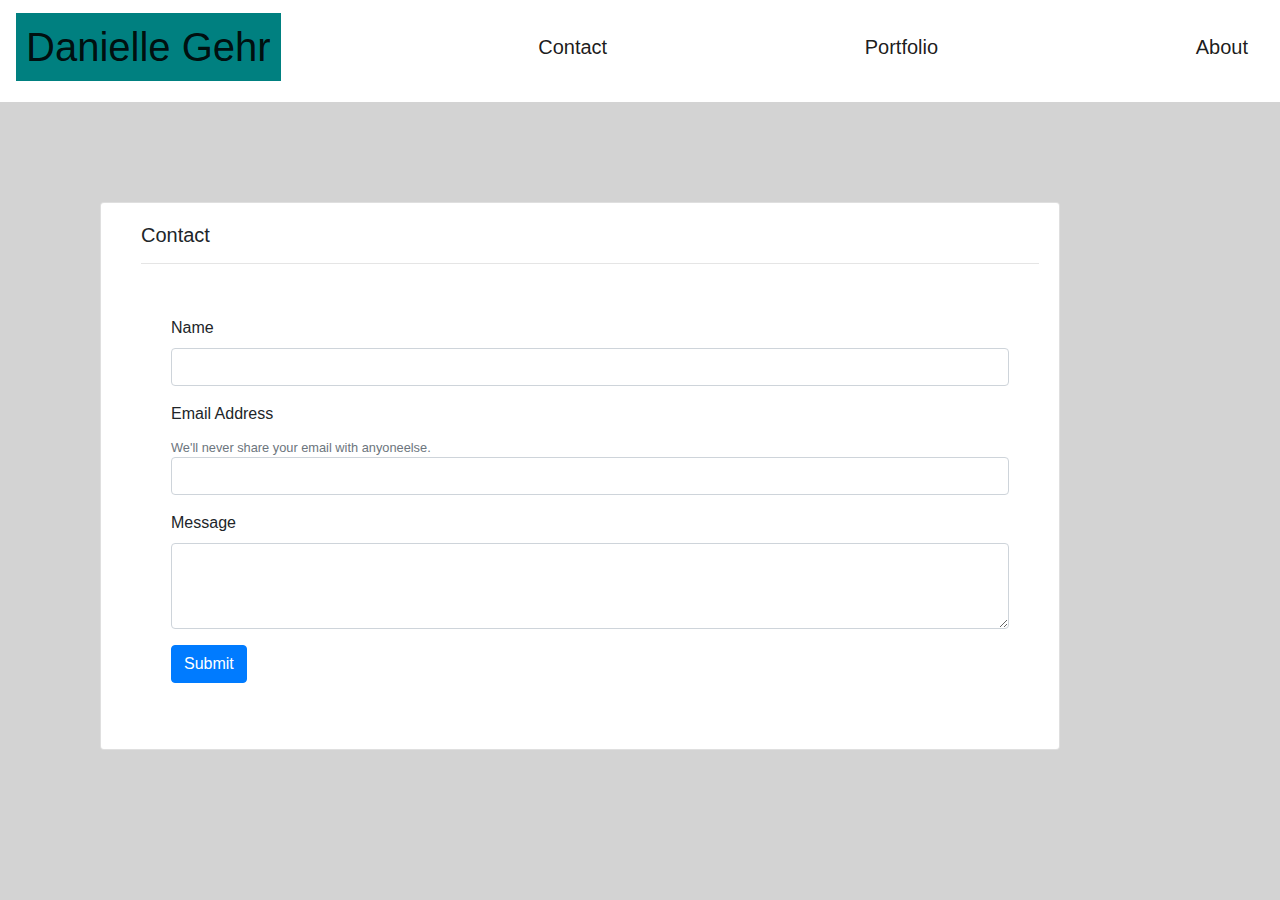
==== contact.html @ 4e2b17ca "updated card with css" ====
<!DOCTYPE html>
<html lang="en">

<head>
    <meta charset="UTF-8">
    <meta name="viewport" content="width=device-width, initial-scale=1.0">
    <meta http-equiv="X-UA-Compatible" content="ie=edge">
    <title>contact page</title>

    <meta http-equiv="X-UA-Compatible" content="ie=edge">
    <title>Bootstrap Portfolio</title>
</head>
<link rel="stylesheet" href="https://stackpath.bootstrapcdn.com/bootstrap/4.4.1/css/bootstrap.min.css"
    integrity="sha384-Vkoo8x4CGsO3+Hhxv8T/Q5PaXtkKtu6ug5TOeNV6gBiFeWPGFN9MuhOf23Q9Ifjh" crossorigin="anonymous">
<link rel="stylesheet" href="style.css">

<body class="bg">
    <nav class="navbar sticky-top navbar-light" style="background-color: white">
        <a class="navbar-brand" href="#">
            <h1 id="teal">Danielle Gehr</h1>
        </a>
        <a class="navbar-brand" href="#">
            <h5 class="white">Contact</h5>
        </a>
        <a class="navbar-brand" href="#">
            <h5 class="white">Portfolio</h5>
        </a>
        <a class="navbar-brand" href="#">
            <h5 class="white">About</h5>
        </a>
    </nav>

    <div id="float" class="card w-75">
        <div class="card-body">
            <h5 class="card-title">Contact</h5>
            <hr>
            <div class="container3">
                <p class="card-text">
                    <form>
                        <div class="form-group">
                            <label for="exampleInputEmail1">Name</label>
                            <input type="email" class="form-control" id="exampleInputEmail1"
                                aria-describedby="emailHelp">
                            
                                
                        </div>
                        <div class="form-group">
                            <label for="exampleInputPassword1">Email Address</label>
                            <small id="emailHelp" class="form-text text-muted">We'll never share your email with anyoneelse.</small>
                            <input type="password" class="form-control" id="exampleInputPassword1">
                        </div>
                        
                            <div class="form-group">
                                <label for="exampleFormControlTextarea1">Message</label>
                                <textarea class="form-control" id="exampleFormControlTextarea1" rows="3"></textarea>
                              </div>
                            </form>

                        <button type="submit" class="btn btn-primary">Submit</button>
                    </form>
                </p>
            </div>

        </div>

    </div>



</body>

</html>
---- style.css ----
#paragraph {
    font-family: "Arial", Arial, Helvetica, sans-serif;
    font-size: 18px;
    
}


.img {
    float: left;
    margin: 4px;
    padding: 7px;
}

.head {
    font-family: "Georgia", 'Times New Roman', Times, serif;
    padding-bottom: 0px;
    float: left;
}

#left {
    float: left;
    padding-right: 8px;
}

.white {
    background-color: white;
}

#teal {
    background-color: teal;
    padding: 10px;
}

.container {
    background-color: white;
}

.bg {
    background-color:lightgray;
}

#space {
    padding-top: 20px;
}

.footer {
    position: fixed;
    left: 0;
    bottom: 0;
    width: 100%;
    background-color: red;
    color: white;
    text-align: center;
 }

 .container3 {
     padding: 20px;
     margin: 10px;
     
 }

 #float {
     padding-left: 20px;
     margin: 100px;
 }
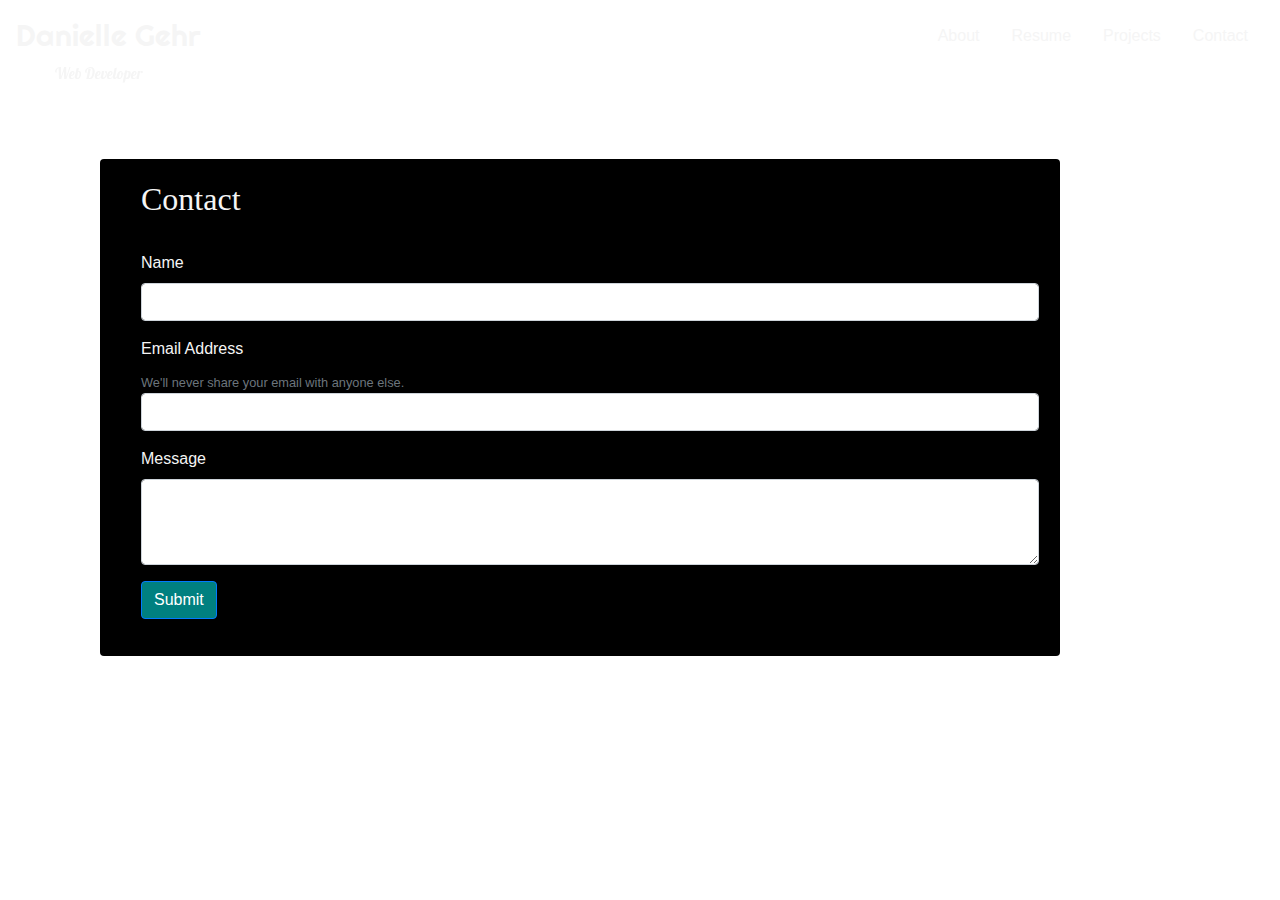
==== commit 2e2c072e: "added styling to projects page and added my current project pictures" ====
--- a/contact.html
+++ b/contact.html
@@ -8,55 +8,73 @@
     <title>contact page</title>
 
     <meta http-equiv="X-UA-Compatible" content="ie=edge">
-    <title>Bootstrap Portfolio</title>
+    <title>Danielle Gehr Contact</title>
 </head>
 <link rel="stylesheet" href="https://stackpath.bootstrapcdn.com/bootstrap/4.4.1/css/bootstrap.min.css"
     integrity="sha384-Vkoo8x4CGsO3+Hhxv8T/Q5PaXtkKtu6ug5TOeNV6gBiFeWPGFN9MuhOf23Q9Ifjh" crossorigin="anonymous">
-<link rel="stylesheet" href="style.css">
+<link rel="stylesheet" href="assets/css/style.css">
+<link href="https://fonts.googleapis.com/css?family=Homemade+Apple|Lobster|Righteous|Special+Elite&display=swap" rel="stylesheet">
 
-<body class="bg">
-    <nav class="navbar sticky-top navbar-light" style="background-color: white">
-        <a class="navbar-brand" href="#">
-            <h1 id="teal">Danielle Gehr</h1>
-        </a>
-        <a class="navbar-brand" href="#">
-            <h5 class="white">Contact</h5>
-        </a>
-        <a class="navbar-brand" href="#">
-            <h5 class="white">Portfolio</h5>
-        </a>
-        <a class="navbar-brand" href="#">
-            <h5 class="white">About</h5>
-        </a>
+<body background="assets/images/lights.jpg">
+    <nav id="nav" class="navbar sticky-top">
+        <a id="nameSmall" class="navbar-brand" href="#">Danielle Gehr <br></a>
+
+        <ul class="nav justify-content-end">
+            <li class="nav-item">
+                <a class="nav-link active" href="index.html">About</a>
+            </li>
+            <li class="nav-item">
+                <a class="nav-link" href="">Resume</a>
+            </li>
+            <li class="nav-item">
+                <a class="nav-link" href="portfolio.html">Projects</a>
+            </li>
+            <li class="nav-item">
+                <a class="nav-link" href="contact.html">Contact</a>
+            </li>
+        </ul>
+
     </nav>
+    <div id="divWeb" class="container">
+        <div class="row">
+            <div id="webDev" class="col-lg-12">
+                <p id="webD">Web Developer</p>
+            </div>
+        </div>
+    </div>
+    <br>
+    <br>
+    <br>
+    <br>
 
     <div id="float" class="card w-75">
         <div class="card-body">
-            <h5 class="card-title">Contact</h5>
+            <h2 class="font" class="card-title">Contact</h2>
             <hr>
             <div class="container3">
                 <p class="card-text">
                     <form>
                         <div class="form-group">
-                            <label for="exampleInputEmail1">Name</label>
+                            <label class="time" for="exampleInputEmail1">Name</label>
                             <input type="email" class="form-control" id="exampleInputEmail1"
                                 aria-describedby="emailHelp">
-                            
-                                
+
+
                         </div>
                         <div class="form-group">
-                            <label for="exampleInputPassword1">Email Address</label>
-                            <small id="emailHelp" class="form-text text-muted">We'll never share your email with anyoneelse.</small>
+                            <label class="time" for="exampleInputPassword1">Email Address</label>
+                            <small id="emailHelp" class="form-text text-muted">We'll never share your email with
+                                anyone else.</small>
                             <input type="password" class="form-control" id="exampleInputPassword1">
                         </div>
-                        
-                            <div class="form-group">
-                                <label for="exampleFormControlTextarea1">Message</label>
-                                <textarea class="form-control" id="exampleFormControlTextarea1" rows="3"></textarea>
-                              </div>
-                            </form>
 
-                        <button type="submit" class="btn btn-primary">Submit</button>
+                        <div class="form-group">
+                            <label class="time" for="exampleFormControlTextarea1">Message</label>
+                            <textarea class="form-control" id="exampleFormControlTextarea1" rows="3"></textarea>
+                        </div>
+                    </form>
+
+                    <button id="bgbutton" type="submit" class="btn btn-primary">Submit</button>
                     </form>
                 </p>
             </div>
--- a/assets/css/style.css
+++ b/assets/css/style.css
@@ -0,0 +1,301 @@
+#navLinks {
+    float: right;
+    margin: 50px;
+}
+.nav-link{
+    color: whitesmoke;
+}
+#nav {
+    background: none;
+    padding-bottom: 0px;
+    
+}
+#nameSmall {
+    font-family: 'Righteous', cursive;
+    float: right;
+    color: whitesmoke;
+    font-size: 30px;
+    
+}
+#webD {
+    font-size: 15px;
+    float: left;
+    padding-top: 0px;
+    padding-left: 40px;
+    position: sticky;
+    color: whitesmoke;
+    font-family: 'Lobster', cursive;
+   
+}
+
+#divWeb {
+    float: left;
+    margin-right: 40px;
+    position: fixed;
+    
+}
+#webDev {
+    margin-bottom: 30px;
+    position: sticky;
+}
+#imgContain {
+    float: left;
+    margin-left: 170px;
+}
+#hello {
+    font-family: 'Homemade Apple', cursive;
+    font-size: 120px;
+    margin-left: 50px;
+    color: whitesmoke;
+}
+#me {
+    font-family: 'Special Elite', cursive;
+    margin-left: 80px;
+    font-size: 40px;
+    color: whitesmoke;
+}
+.circle {
+    width: 150px;
+    height: 150px;
+    border-radius: 40%;
+    background:lightblue;
+}
+#helloAbout {
+    margin-bottom: 0px;
+    margin-top: 150px;
+}
+#blue {
+    border-color: lightcyan;
+    float: left;
+    padding-right: 20px;
+    text-align: center;
+    font-size: 30px;
+}
+#resume {
+    align-items: center;
+    padding-top: 60px;
+    padding-left: 20px;
+    font-family: 'Special Elite', cursive;
+    font-size: 20px;
+}
+#work {
+    padding-top: 60px;
+    font-family: 'Special Elite', cursive;
+    font-size: 20px;
+}
+#skills {
+    padding-top: 60px;
+    font-family: 'Special Elite', cursive;
+    font-size: 20px;
+}
+#green {
+    background-color: lightgreen;
+    border-color: lightseagreen;
+    float: right;
+    margin-right: 10px;
+    text-align: center;
+    font-size: 30px;
+}
+#purple {
+    background-color: plum;
+    border-color: rebeccapurple;
+    float: right;
+    margin-right: 40px;
+    text-align: center;
+    font-size: 30px;
+}
+
+.paragraph {
+    color: whitesmoke;
+    background-color: black;
+    opacity: 50%;
+    
+}
+.col-sm-8 {
+    margin-top: 40px;
+}
+
+
+#img {
+    border-radius: 30%;
+    width: 400px;
+    height: 500px;
+}
+
+.head {
+    font-family: "Georgia", 'Times New Roman', Times, serif;
+    padding-bottom: 0px;
+    float: left;
+}
+
+#left {
+    float: left;
+    padding-right: 8px;
+}
+
+.white {
+    background-color: white;
+}
+
+
+
+#space {
+    padding-top: 20px;
+    margin-bottom: 30px;
+}
+
+ #float {
+     padding-left: 20px;
+     margin-left: 100px;
+     background-color: black;
+     opacity: 40px;
+     
+    
+ }
+
+ .size {
+     height: 400px;
+     width: 300px;
+    
+
+ }
+
+ #port {
+     margin-top: 20px ;
+     background-color: white;
+ }
+
+ .font {
+    font-family: "Georgia", 'Times New Roman', Times, serif;
+    color: whitesmoke;
+ }
+ .time{
+     color: whitesmoke;
+ }
+ #emailHelp{
+     color: whitesmoke;
+ }
+ #bgbutton {
+     background-color: teal;
+     font-family: "Arial", Arial, Helvetica, sans-serif;
+ }
+ #portfolio {
+     font-family: 'Homemade Apple', cursive;
+     color: whitesmoke;
+     font-size: 100px;
+     padding-left: 150px;
+     padding-top: 40px;
+     text-align: center;
+}
+#portfolioText {
+    padding: 20px;
+    text-align: center;
+   
+}
+#portTitleCol {
+    float: left;
+}
+#portfolioCol {
+    float: right;
+    padding-right: 120px;
+    margin-top: 80px;
+    
+}
+#allProjects{
+    padding-top: 90px;
+}
+.card {
+    background: black;
+}
+
+#games {
+    float: left;
+    border: whitesmoke solid;
+    margin: 5px;
+   padding: 30px;
+   width: 30px;
+   background-color: black;
+  
+}
+#gameText {
+    color: whitesmoke;
+    font-family: 'Special Elite', cursive;
+    font-size: 40px;
+    
+}
+#websiteText {
+    color: whitesmoke;
+    font-family: 'Special Elite', cursive;
+    font-size: 40px;
+    
+}
+#groupText {
+    color: whitesmoke;
+    font-family: 'Special Elite', cursive;
+    font-size: 40px;
+   
+}
+#websites {
+     float: right;
+     border: white solid;
+     margin: 5px;
+     align-content: center;
+     padding: 30px;
+     background-color: black;
+     
+     
+}
+#projects {
+    float: right;
+    border: whitesmoke solid;
+    margin:  5px;
+    align-content: center;
+    padding: 30px;
+    background-color: black;  
+}
+.projectText{
+    background-color: lightgray;
+    position: absolute;
+    top: 50%;
+    left: 50%;
+    transform: translate(-50%, -50%);
+    padding: 10px 200px 10px 200px;
+    opacity: 70%;
+   
+    
+    
+    
+    
+}
+.Div{
+    position: relative;
+    text-align: center;
+    color:black;
+}
+
+#mystery{
+    color: whitesmoke;
+    background-color: lightgray;
+}
+
+#gif {
+    color: whitesmoke;
+    background-color: lightgray;
+}
+
+#train{
+    color: whitesmoke;
+    background-color: lightgray;
+}
+
+#project{
+    color: whitesmoke;
+    background-color: lightgray;
+}
+.col-md-8 {
+    border: whitesmoke solid;
+    background: black;
+}
+
+
+
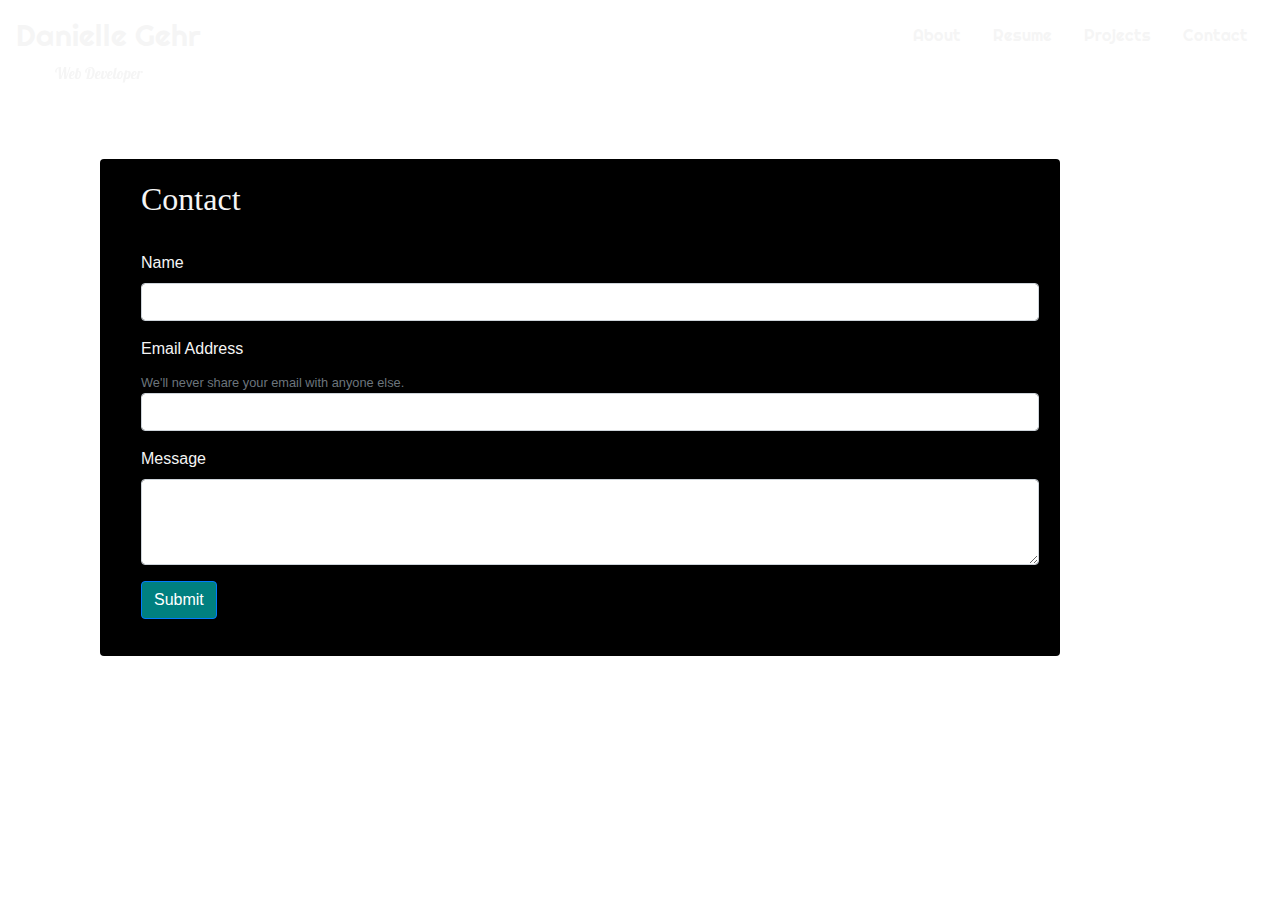
==== commit 80720dab: "added linksto pages" ====
--- a/contact.html
+++ b/contact.html
@@ -17,14 +17,14 @@
 
 <body background="assets/images/lights.jpg">
     <nav id="nav" class="navbar sticky-top">
-        <a id="nameSmall" class="navbar-brand" href="#">Danielle Gehr <br></a>
+        <a id="nameSmall" class="navbar-brand" href="index.html">Danielle Gehr <br></a>
 
         <ul class="nav justify-content-end">
             <li class="nav-item">
                 <a class="nav-link active" href="index.html">About</a>
             </li>
             <li class="nav-item">
-                <a class="nav-link" href="">Resume</a>
+                <a class="nav-link" href="resume.html">Resume</a>
             </li>
             <li class="nav-item">
                 <a class="nav-link" href="portfolio.html">Projects</a>
--- a/assets/css/style.css
+++ b/assets/css/style.css
@@ -4,6 +4,7 @@
 }
 .nav-link{
     color: whitesmoke;
+    font-family: 'Righteous', cursive;
 }
 #nav {
     background: none;
@@ -261,6 +262,7 @@
     transform: translate(-50%, -50%);
     padding: 10px 200px 10px 200px;
     opacity: 70%;
+    color:black;
    
     
     
